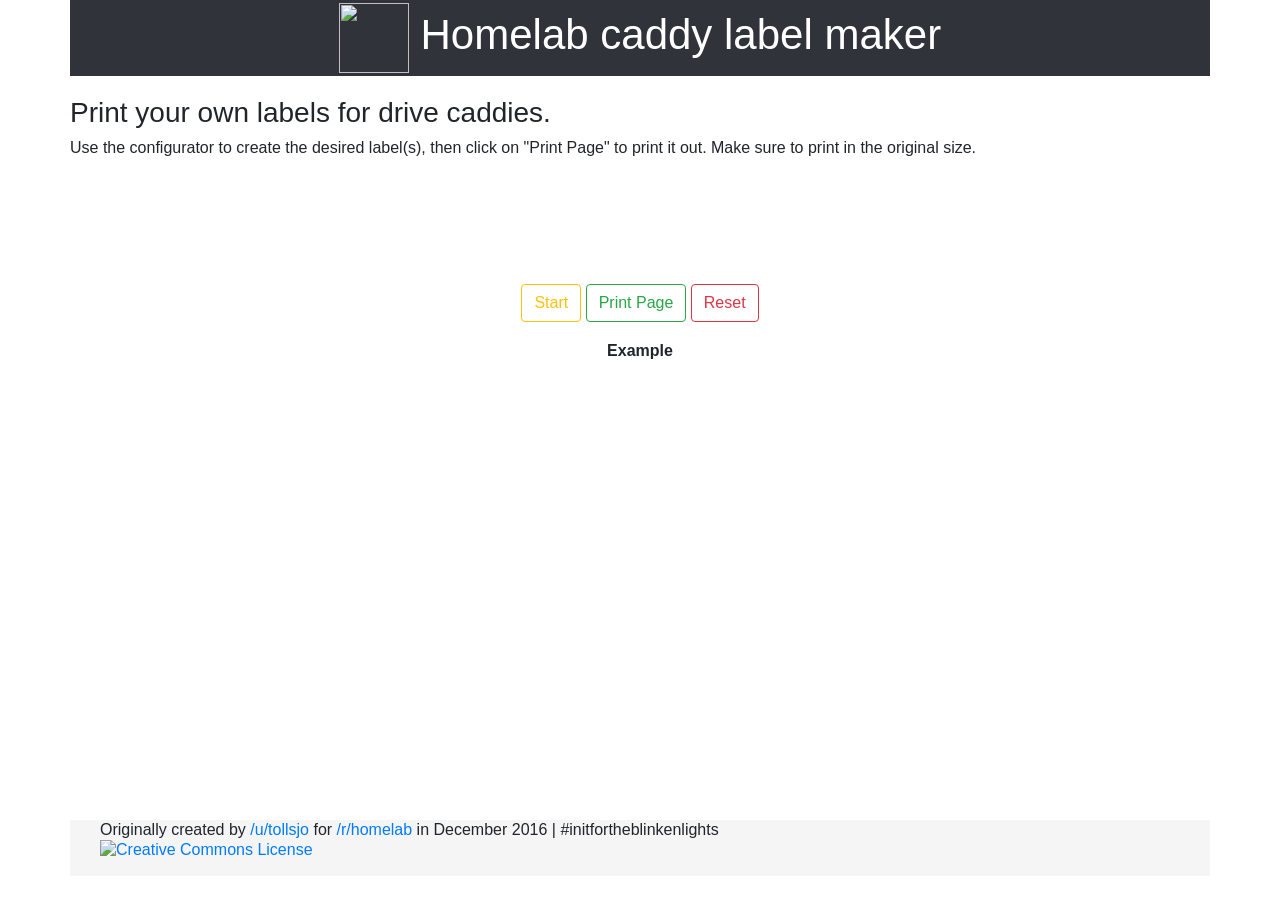
==== index.html @ 79df4bf8 "Merge pull request #1 from ChristophGoth/master Added Supermicro 2.5 / 3.5 caddies" ====
<!doctype html>
<html lang="en">
<head>
  <meta charset="utf-8">
  <meta name="viewport" content="width=device-width, initial-scale=1">
  <title>Homelab caddy label maker</title>
  <!-- 
  Originally created by /u/tollsjo for the /r/homelab community in December 2016
  License: Creative Commons CC BY-SA 4.0
-->
<link rel="stylesheet" href="css/configurator.min.css">
<link rel="stylesheet" href="css/hpLabel.min.css">
<link rel="stylesheet" href="css/hpLabelGen8.min.css">
<link rel="stylesheet" href="css/dellLabel.min.css">
<link rel="stylesheet" href="css/smLabel.min.css">
<link rel="stylesheet" href="css/font-awesome.min.css">
<link rel="stylesheet" href="https://maxcdn.bootstrapcdn.com/bootstrap/4.0.0-alpha.5/css/bootstrap.min.css" integrity="sha384-AysaV+vQoT3kOAXZkl02PThvDr8HYKPZhNT5h/CXfBThSRXQ6jW5DO2ekP5ViFdi" crossorigin="anonymous">

</head>
<body>

<div class="container">
  <div class="row">
  <div id="topContainer">
      <img width="70px" height="70px" vspace="3" src="http://homelablabelmaker.shurilla14.com/reddit_snoo.png"/>
      Homelab caddy label maker
    </div>

    <div id='instruction'>
      <h3>Print your own labels for drive caddies.</h3>
      <p>Use the configurator to create the desired label(s), then click on "Print Page" to print it out. Make sure to print in the original size.</p> 
      <div class="alert alert-info alert-dismissible fade in" role="alert">
        <button type="button" class="close" data-dismiss="alert" aria-label="Close">
          <span aria-hidden="true">&times;</span>
        </button>
        On Chrome after selecting print go to "More Settings" and check "Background Graphics".
      </div>
    </div>

    <div id='mainContainer' class='container'>
      <button type="button" class="btn btn-outline-warning" data-toggle="modal" data-target="#vendorPicker" id="btnStartConfigurator">Start</button>
      <button type="button" class="btn btn-outline-success" id="btnPrintPage">Print Page</button>
      <button type="button" class="btn btn-outline-danger" id="btnRestartApp">Reset</button>

      <br/>
      <br/>

      <div id="exampleContainer">
        <b>Example</b>
        <table id="exampleTable">
          <tbody>
          </tbody>
        </table>
      </div>

      <div id="printOutContainer">
        <b>Print Out</b>
        <table id="printOutTable">
          <tbody>
          </tbody>
        </table>
      </div>
    </div>
  </div>

</div> <!-- END OF THE MAIN CONTAINER -->

<!--footer-->
<footer class="footer">
  <div class="container">
    <div class="row">
    <hr>
      <div class="col-lg-12">
        <div class="col-md-8">
          Originally created by <a href="https://www.reddit.com/user/tollsjo">/u/tollsjo</a> for <a href="https://www.reddit.com/r/homelab/">/r/homelab</a> in December 2016 | #initfortheblinkenlights</div>
        <div class="col-md-4">
          <p class="muted pull-right"><a rel="license" href="http://creativecommons.org/licenses/by-sa/4.0/"><img alt="Creative Commons License" style="border-width:0" src="https://i.creativecommons.org/l/by-sa/4.0/88x31.png" /></a></p>
        </div>
      </div>
    </div>
  </div>
</footer>

<!-- Modal -->
<div class="modal fade" id="vendorPicker" tabindex="-1" role="dialog" aria-labelledby="myModalLabel" aria-hidden="true">
  <div class="modal-dialog" role="document">
    <div class="modal-content">
      <div class="modal-header">
        <button type="button" class="close" data-dismiss="modal" aria-label="Close">
          <span aria-hidden="true">&times;</span>
        </button>
        <center><h3>Choose a Disk Vendor</h3></center>
      </div>
      <div class="modal-body">
        
        <table width='100%' id="vendors" class="ui-widget ui-widget-content">
          <tbody>
            <tr>
              <td width='33%'><img id='hp' src="img/hpe.jpg""/></td>
              <td width='33%'><img id='dell' src="img/dell.png""/></td>
              <td width='33%'><img id='sm' src="img/sm.jpg""/></td>
            </tr>
          </tbody>
        </table>
      </div>
    </div>
  </div>
</div>

<!-- Modal -->
<div class="modal fade" id="configuratorMain" tabindex="-1" role="dialog" aria-labelledby="gridModalLabel" aria-hidden="true">
  <div class="modal-dialog modal-lg" role="document">
    <div class="modal-content">
      <div class="modal-header">
        <button type="button" class="close" data-dismiss="modal" aria-label="Close">
          <span aria-hidden="true">&times;</span>
        </button>
        <center><h3>Disk Configurator</h3></center>
      </div>
      <div class="modal-body">
        <div class="container-fluid configMainRow">
          <div class="row">
            <div class="col-md-4">
              Form Factor:<br/>
              <div id='formFactor' class="btn-group" data-toggle="buttons">
                <label for="SFF" class="btn btn-secondary btn-sm active">
                  <input type="radio" name="formFactor" id="SFF" autocomplete="off" checked/>2.5" (SFF)
                </label>
                <label for="LFF" class="btn btn-secondary btn-sm">
                  <input type="radio" name="formFactor" id="LFF"/>3.5" (LFF)
                </label>
              </div>
            </div>
            <div class="col-md-4">
              Gen:<br/>
              <div id='gen' class="btn-group" data-toggle="buttons">
                <label for="gen5" class="btn btn-secondary btn-sm active">
                  <input type="radio" name="gen" id="gen5" autocomplete="off" checked/>5/6/7
                </label>
                <label for="gen8" class="btn btn-secondary btn-sm">
                  <input type="radio" name="gen" id="gen8"/>8/9
                </label>
              </div>
            </div>
            <div class="col-md-4">
              Interface Type:<br/>
              <div id='interfaceType' class="btn-group" data-toggle="buttons">
                <label for="dualPort" class="btn btn-secondary btn-sm">
                  <input type="radio" name="interfaceType" id="dualPort">Dual Port
                </label>
                <label for="singlePort" class="btn btn-secondary btn-sm active">
                  <input type="radio" name="interfaceType" id="singlePort" checked>Single Port
                </label>
              </div>
            </div>
          </div>
          <div class="row">
            <div class="col-md-6">
              Interface Speed:<br/>
              <div id='interfaceSpeed' class="btn-group" data-toggle="buttons">
                <label for="SATA1" role='button' class="btn btn-secondary btn-sm">
                  <input type="radio" name="interfaceSpeed" id="SATA1">1.5 Gb
                </label>
                <label for="SATA2/SAS" class="btn btn-secondary btn-sm">
                  <input type="radio" name="interfaceSpeed" id="SATA2/SAS">3 Gb
                </label>
                <label for="SATA3/SAS2" class="btn btn-secondary btn-sm active">
                  <input type="radio" name="interfaceSpeed" id="SATA3/SAS2" checked>6 Gb
                </label>
                <label for="SAS3" class="btn btn-secondary btn-sm disabled" style="pointer-events: none;">
                  <input type="radio" name="interfaceSpeed" id="SAS3">12 Gb
                </label>
                <label for="SAS4" class="btn btn-secondary btn-sm disabled" style="pointer-events: none;">
                  <input type="radio" name="interfaceSpeed" id="SAS4">22.5 Gb
                </label>
              </div>
            </div>
            <div class="col-md-6">
              Disk Speed:<br/>
              <div id='diskSpeed' class="btn-group" data-toggle="buttons">          
                <label for="5.4K" class="btn btn-secondary btn-sm">
                  <input type="radio" name="diskSpeed" id="5.4K">5.4K
                </label>
                <label for="7.2K" class="btn btn-secondary btn-sm active">
                  <input type="radio" name="diskSpeed" id="7.2K" checked>7.2K
                </label>
                <label for="10K" class="btn btn-secondary btn-sm">
                  <input type="radio" name="diskSpeed" id="10K">10K
                </label>
                <label for="15K" class="btn btn-secondary btn-sm">
                  <input type="radio" name="diskSpeed" id="15K">15K
                </label>
				<label for="SSD" class="btn btn-secondary btn-sm">
                  <input type="radio" name="diskSpeed" id="SSD">SSD
                </label>
              </div>
            </div>
          </div>
          <div class="row">
            <div class="col-md-12">
              Disk Type:<br/>
              <div id='diskType' class="btn-group" data-toggle="buttons">
                <label for="SAS" class="btn btn-secondary btn-sm">
                  <input type="radio" name="diskType" id="SAS">SAS
                </label>
                <label for="SATA" class="btn btn-secondary btn-sm active">
                  <input type="radio" name="diskType" id="SATA" checked>SATA
                </label>
                <label for="SSD" class="btn btn-secondary btn-sm">
                  <input type="radio" name="diskType" id="SSD">SSD
                </label>
                <label for="SASMDL" class="btn btn-secondary btn-sm">
                  <input type="radio" name="diskType" id="SASMDL">SAS MDL
                </label>
                <label for="SATAMDL" class="btn btn-secondary btn-sm">
                  <input type="radio" name="diskType" id="SATAMDL">SATA MDL
                </label>
                <label for="FC" class="btn btn-secondary btn-sm">
                  <input type="radio" name="diskType" id="FC">Fibre Channel
                </label>
                <label for="SSNW" class="btn btn-secondary btn-sm">
                  <input type="radio" name="diskType" id="SSNW">SSD SSNW
                </label>
              </div>
            </div>
          </div>
          <div class="row">
            <div class="col-md-12">
              <form data-toggle="validator" class="form-inline">
                <div class="form-group has-feedback">
                  <label for="capacity">Capacity</label><br/>
                  <div class="input-group">
                    <input class="form-control" type="text" pattern="^[0-9\.]{1,5} .?B$" maxlength="8" placeholder="1 TB" id="capacity" required>
                  </div>
                </div>
                <div class="form-group has-feedback">
                  <label for="serial">Serial/Part#</label><br/>
                  <div class="input-group">
                    <input class="form-control" type="text" pattern="^[_\s\-A-z0-9]{1,}$" maxlength="18" placeholder="SPARE 123456-789" id="serial" required>
                  </div>
                </div>
                <div class="form-group has-feedback">
                  <label for="multiplier">How many disks?</label><br/>
                  <div class="input-group">
                    <input class="form-control" type="text" pattern="^[0-9]{1,5}$" maxlength="5" placeholder="Optional" id="multiplier">
                  </div>
                </div>
              </form>
            </div>
          </div>
          <div class="row">
            <div class="col-md-12">
              <div>
                <div class="pull-left switch-label">Add More</div>
                <div id='addMoreContainer' class="material-switch pull-left">
                  <input id="addMore" type="checkbox">
                  <label for="addMore" class="label-warning"></label>
                </div>
              </div>
            </div>
          </div>
        </div>
      </div> 
      <div class="modal-footer">
        <button type="button" id='addNewDisk' class="btn btn-outline-success btn-sm">Add Disk(s)</button>
      </div>
    </div>
  </div>
</div>

<script src="https://code.jquery.com/jquery-1.12.4.js"></script>
<script src="https://cdnjs.cloudflare.com/ajax/libs/tether/1.4.0/js/tether.min.js"></script>
<script src="https://maxcdn.bootstrapcdn.com/bootstrap/4.0.0-alpha.5/js/bootstrap.min.js" integrity="sha384-BLiI7JTZm+JWlgKa0M0kGRpJbF2J8q+qreVrKBC47e3K6BW78kGLrCkeRX6I9RoK" crossorigin="anonymous"></script>
<script src="https://cdnjs.cloudflare.com/ajax/libs/1000hz-bootstrap-validator/0.11.8/validator.js"></script>
<script src="js/configurator.min.js"></script>

</body>
</html>
---- css/configurator.min.css ----
html{position:relative;min-height:100%}body{margin-bottom:80px;font-family:Lato,arial,sans-serif;font-size:10pt;line-height:1.2!important}.footer{position:absolute;bottom:0;width:100%;height:80px}.footer .row{background-color:#f5f5f5}.container{width:auto;max-width:680px;padding:0 15px}.container .text-muted{margin:20px 0}div#mainContainer{margin-top:50px;margin-bottom:2cm;text-align:center;width:100%;height:100%}div#mainContainer table{margin:0 auto;border:none;border-collapse:collapse}div#mainContainer table tr:not(:last-child){border-bottom:1px solid #c5c5c5}div#mainContainer table td{width:2.3cm;text-align:center;vertical-align:middle}div#mainContainer table .dell,div#mainContainer table .dell2,div#mainContainer table .hp,div#mainContainer table .sm{padding:0;margin:5px 0}.configMainRow div.row div,.configMainRow div.row ul{text-align:center;display:inline-block;margin-bottom:10px}.switch-label{position:relative;right:15px;top:-3px}.material-switch>input[type=checkbox]{display:none}.material-switch>label{cursor:pointer;height:0;position:relative;width:40px}.material-switch>label::before{background:#000;box-shadow:inset 0 0 10px rgba(0,0,0,.5);border-radius:8px;content:'';height:16px;margin-top:-8px;position:absolute;opacity:.3;transition:all .4s ease-in-out;width:40px;right:0}.material-switch>label::after{background:#fff;border-radius:16px;box-shadow:0 0 5px rgba(0,0,0,.3);content:'';height:24px;left:-4px;margin-top:-8px;position:absolute;top:-4px;transition:all .3s ease-in-out;width:24px}.material-switch>input[type=checkbox]:checked label::before{background:inherit;opacity:.5}.material-switch>input[type=checkbox]:checked label::after{background:inherit;left:20px}.label-primary{background-color:#428bca}.label-danger{background-color:#d9534f}.label-info{background-color:#5bc0de}.label-warning{background-color:#f0ad4e}.label-success{background-color:#5cb85c}@media screen{.btn.disabled,.btn:disabled{opacity:.4!important}}@media screen and (min-width:700px){#configuratorMain .modal-dialog{width:650px}}#topContainer{width:100%;margin:0 0 20px;padding:0;background-color:#30333a;top:0;left:0;color:#fff;font-family:Lato,arial,sans-serif;font-size:42px;text-align:center}table#vendors img{width:180px}table#vendors td{width:33%;text-align:center}table#vendors img{cursor:pointer}
---- css/smLabel.min.css ----
div.sm{display:inline-block}div.sm.SFF{width:1.3cm;height:.4cm;background:#e0e0e0}div.sm.LFF{width:2.8cm;height:.5cm;background:#e0e0e0}div.sm div.interface{vertical-align:middle;text-align:center;font-weight:700;color:#000;font-family:Arial,'Helvetica Neue',Helvetica,sans-serif}div.sm.LFF div.interface{font-size:14px}div.sm.SFF div.interface{font-size:7px}
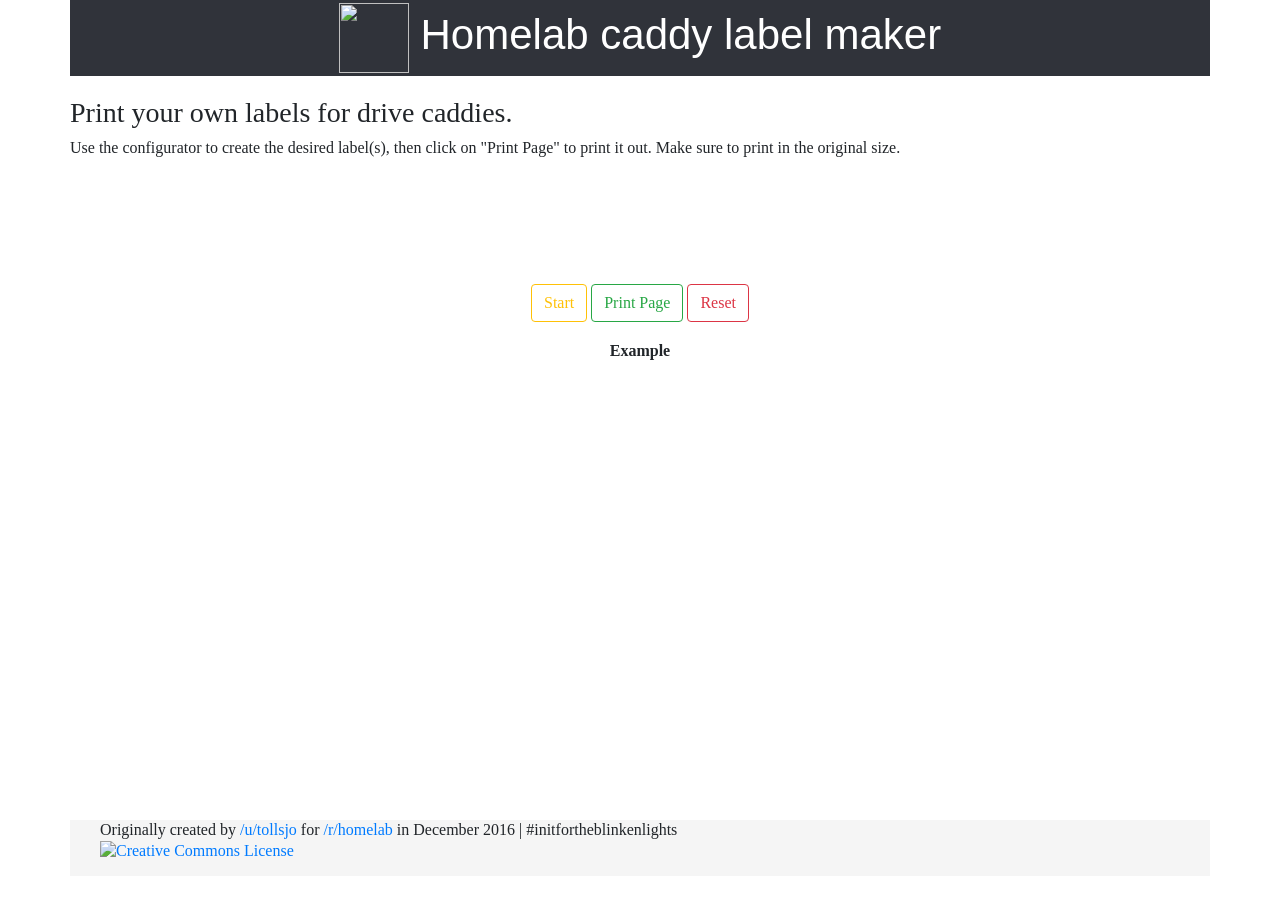
==== commit 6277370d: "add HPE Font" ====
--- a/index.html
+++ b/index.html
@@ -13,12 +13,16 @@
 <link rel="stylesheet" href="css/hpLabelGen8.min.css">
 <link rel="stylesheet" href="css/dellLabel.min.css">
 <link rel="stylesheet" href="css/smLabel.min.css">
-<link rel="stylesheet" href="css/font-awesome.min.css">
+<link rel="stylesheet" href="css/hpe-hfws-fontface-core.css">
 <link rel="stylesheet" href="https://maxcdn.bootstrapcdn.com/bootstrap/4.0.0-alpha.5/css/bootstrap.min.css" integrity="sha384-AysaV+vQoT3kOAXZkl02PThvDr8HYKPZhNT5h/CXfBThSRXQ6jW5DO2ekP5ViFdi" crossorigin="anonymous">
 
 </head>
 <body>
-
+  <style>
+    body, h1, h2, h3, h4, h5, h6, p, span, footer {
+      font-family: 'HPEMetricSemiBold'!important;
+    }
+  </style>
 <div class="container">
   <div class="row">
   <div id="topContainer">
--- a/css/hpLabelGen8.min.css
+++ b/css/hpLabelGen8.min.css
@@ -0,0 +1,87 @@
+div.hpGen8 {
+    display: inline-block;
+    margin-top: .1cm;
+    margin-bottom: .1cm
+}
+
+div.hpGen8.SFF {
+    width: .9cm;
+    height: 1.2cm;
+    background: black;
+    -webkit-clip-path: polygon(0% 0%, 80% 0%, 100% 20%, 100% 80%, 80% 100%, 0% 100%);
+    clip-path: polygon(0% 0%, 80% 0%, 100% 20%, 100% 80%, 80% 100%, 0% 100%)
+}
+
+div.hpGen8.LFF {
+    width: 1.4cm;
+    height: 1.7cm;
+    background: black;
+    -webkit-clip-path: polygon(0% 0%, 80% 0%, 100% 20%, 100% 80%, 80% 100%, 0% 100%);
+    clip-path: polygon(0% 0%, 80% 0%, 100% 20%, 100% 80%, 80% 100%, 0% 100%)
+}
+
+div.hpGen8 .speed {
+    vertical-align: center;
+    margin-top: 5%;
+    margin-bottom: 0;
+    text-align: center;
+    color: white;
+    font-family: 'HPEMetricSemiBold'
+}
+
+div.hpGen8 .interface {
+    vertical-align: center;
+    text-align: center;
+    margin-top: 2%;
+    margin-bottom: -6%;
+    color: white;
+    font-family: 'HPEMetricSemiBold';
+    font-size: 10px;
+    font-weight: 700
+}
+
+div.hpGen8 .capacity {
+    vertical-align: center;
+    text-align: center;
+    margin-top: -6%;
+    margin-bottom: 0;
+    color: white;
+    font-family: 'HPEMetricSemiBold'
+}
+
+div.hpGen8 .serial {
+    margin-left: 6%;
+    vertical-align: center;
+    margin-top: 3%;
+    text-align: left;
+    color: white;
+    font-family: 'HPEMetricSemiBold'
+}
+
+div.hpGen8 .divider {
+    margin-left: 10%;
+    margin-top: 0;
+    margin-bottom: 0;
+    margin-right: 10%;
+    height: 2%;
+    background-color: white
+}
+
+div.hpGen8.LFF div.capacity,
+div.hpGen8.LFF div.speed,
+div.hpGen8.LFF div.serial {
+    font-size: 12px;
+    font-weight: 700
+}
+
+div.hpGen8.LFF div.interface {
+    font-size: 14px
+}
+
+div.hpGen8.SFF div.capacity,
+div.hpGen8.SFF div.speed,
+div.hpGen8.SFF div.serial {
+    vertical-align: super;
+    font-size: 8px;
+    font-weight: 700
+}
--- a/css/hpe-hfws-fontface-core.css
+++ b/css/hpe-hfws-fontface-core.css
@@ -0,0 +1,109 @@
+/* Original fonts used by first version 4 HFWS - TODO: 1. migrate to use new binaries from hpe.com template 2. css/js files to new names as in AEM/hpe.com template 3. check and remove below lines */
+@font-face{font-family:MetricReg;src:url(https://h50007.www5.hpe.com/hfws-static/fonts/metric-hpe/MetricHPE-Web-Regular.woff) format("woff")}
+@font-face{font-family:MetricBold;src:url(https://h50007.www5.hpe.com/hfws-static/fonts/metric-hpe/MetricHPE-Web-Bold.woff) format("woff");font-weight:700}
+@font-face{font-family:MetricSemibold;src:url(https://h50007.www5.hpe.com/hfws-static/fonts/metric-hpe/MetricHPE-Web-Semibold.woff) format("woff");font-weight:600}
+@font-face{font-family:MetricLight;src:url(https://h50007.www5.hpe.com/hfws-static/fonts/metric-hpe/MetricHPE-Web-Light.woff) format("woff");font-weight:100}
+
+/* Japanese custom font: */
+@font-face{font-family:AxisProN-Regular;src:url(https://h50007.www5.hpe.com/hfws-static/fonts/axispro/AxisProN-Regular.woff2) format('woff2');font-weight:400;}
+/* Russian custom font: */
+@font-face{font-family:'Arial Narrow';src:local('Arial Narrow'),url(https://h50007.www5.hpe.com/hfws-static/fonts/arial-narrow/ArialNarrow.woff2) format('woff2'), url(https://h50007.www5.hpe.com/hfws-static/fonts/arial-narrow/ArialNarrow.woff) format('woff');font-weight:400;font-style:normal;font-stretch:condensed;}
+@font-face{font-family:'Arial Narrow Bold';src:local('Arial Narrow Bold'),local('ArialNarrow-Bold'),url(https://h50007.www5.hpe.com/hfws-static/fonts/arial-narrow/ArialNarrow-Bold.woff2) format('woff2'),url(https://h50007.www5.hpe.com/hfws-static/fonts/arial-narrow/ArialNarrow-Bold.woff) format('woff');font-weight:700;font-style:normal;font-stretch:condensed}
+/* Korean  custom font: */
+@font-face{font-family:'YDGothic-120 Pro';src:url(https://h50007.www5.hpe.com/hfws-static/fonts/yd-gothic/YDGothic-120Pro.eot);src:url(https://h50007.www5.hpe.com/hfws-static/fonts/yd-gothic/YDGothic-120Pro.woff) format('woff')}
+@font-face{font-family:'YDGothic-140 Pro';src:url(https://h50007.www5.hpe.com/hfws-static/fonts/yd-gothic/YDGothic-140Pro.eot);src:url(https://h50007.www5.hpe.com/hfws-static/fonts/yd-gothic/YDGothic-140Pro.woff) format('woff')}
+@font-face{font-family:'YDGothic-140 Pro';src:url(https://h50007.www5.hpe.com/hfws-static/fonts/yd-gothic/YDGothic-160Pro.eot);src:url(https://h50007.www5.hpe.com/hfws-static/fonts/yd-gothic/YDGothic-160Pro.woff) format('woff')}
+
+/* Fonts for hpe.com template */
+@font-face {
+    font-family: 'Metric Light';
+    src: url(https://h50007.www5.hpe.com/hfws-static/fonts/metric-hpe/Metric-Light.woff2) format('woff2'), url(https://h50007.www5.hpe.com/hfws-static/fonts/metric-hpe/Metric-Light.woff) format('woff');
+    font-weight: 400;
+    font-style: normal;
+    font-stretch: normal
+}
+
+@font-face {
+    font-family: 'Metric Regular';
+    src: url(https://h50007.www5.hpe.com/hfws-static/fonts/metric-hpe/Metric-Regular.woff2) format('woff2'), url(https://h50007.www5.hpe.com/hfws-static/fonts/metric-hpe/Metric-Regular.woff) format('woff');
+    font-weight: 400;
+    font-style: normal;
+    font-stretch: normal
+}
+
+@font-face {
+    font-family: 'Metric Medium';
+    src: url(https://h50007.www5.hpe.com/hfws-static/fonts/metric-hpe/Metric-Medium.woff2) format('woff2'), url(https://h50007.www5.hpe.com/hfws-static/fonts/metric-hpe/Metric-Medium.woff) format('woff');
+    font-weight: 400;
+    font-style: normal;
+    font-stretch: normal
+}
+
+@font-face {
+    font-family: 'Metric Semibold';
+    src: url(https://h50007.www5.hpe.com/hfws-static/fonts/metric-hpe/Metric-Semibold.woff2) format('woff2'), url(https://h50007.www5.hpe.com/hfws-static/fonts/metric-hpe/Metric-Semibold.woff) format('woff');
+    font-weight: 400;
+    font-style: normal;
+    font-stretch: normal
+}
+
+@font-face {
+    font-family: 'MetricHPE Black';
+    src: url(https://h50007.www5.hpe.com/hfws-static/fonts/metric-hpe/MetricHPE-Web-Black.woff2) format('woff2'), url(https://h50007.www5.hpe.com/hfws-static/fonts/metric-hpe/MetricHPE-Web-Black.woff) format('woff');
+    font-weight: 400;
+    font-style: normal;
+    font-stretch: normal
+}
+
+@font-face {
+    font-family: 'Simple Light';
+    src: url(https://h50007.www5.hpe.com/hfws-static/fonts/simple-hpe/lineto-simple-pro-light.woff2) format('woff2'), url(https://h50007.www5.hpe.com/hfws-static/fonts/simple-hpe/lineto-simple-pro-light.woff) format('woff'), url(https://h50007.www5.hpe.com/hfws-static/fonts/simple-hpe/lineto-simple-pro-light.ttf) format('truetype');
+    font-style: normal;
+    font-weight: 400
+}
+
+@font-face {
+    font-family: 'Simple Regular';
+    src: url(https://h50007.www5.hpe.com/hfws-static/fonts/simple-hpe/lineto-simple-pro-regular.woff2) format('woff2'), url(https://h50007.www5.hpe.com/hfws-static/fonts/simple-hpe/lineto-simple-pro-regular.woff) format('woff'), url(https://h50007.www5.hpe.com/hfws-static/fonts/simple-hpe/lineto-simple-pro-regular.ttf) format('truetype');
+    font-style: normal;
+    font-weight: 400
+}
+
+@font-face {
+    font-family: 'Simple Bold';
+    src: url(https://h50007.www5.hpe.com/hfws-static/fonts/simple-hpe/lineto-simple-pro-bold.woff2) format('woff2'), url(https://h50007.www5.hpe.com/hfws-static/fonts/simple-hpe/lineto-simple-pro-bold.woff) format('woff'), url(https://h50007.www5.hpe.com/hfws-static/fonts/simple-hpe/lineto-simple-pro-bold.ttf) format('truetype');
+    font-style: normal;
+    font-weight: 400
+}
+
+@font-face {
+    font-family: hpe-glyphicons;
+    src: url(https://h50007.www5.hpe.com/hfws-static/fonts/glyphicons-hpe/hpe-glyphicons.woff2) format("woff2"), url(https://h50007.www5.hpe.com/hfws-static/fonts/glyphicons-hpe/hpe-glyphicons.woff) format("woff"), url(https://h50007.www5.hpe.com/hfws-static/fonts/glyphicons-hpe/hpe-glyphicons.ttf) format("truetype"), url(https://h50007.www5.hpe.com/hfws-static/fonts/glyphicons-hpe/hpe-glyphicons.svg#hpe-glyphicons) format("svg");
+    font-weight: 400;
+    font-style: normal
+}
+
+/* Definitions of legacy CaaS font names to provide backwards compatibility for pages using them. Those font names use the same binaries as above */
+@font-face {
+    font-family: 'HPEMetricRegular';
+    src: url(https://h50007.www5.hpe.com/hfws-static/fonts/metric-hpe/Metric-Regular.woff2) format('woff2'), url(https://h50007.www5.hpe.com/hfws-static/fonts/metric-hpe/Metric-Regular.woff) format('woff');
+    font-weight: normal;
+    font-style: normal;
+    font-stretch: normal
+}
+
+@font-face {
+    font-family: 'HPEMetricLight';
+    src: url(https://h50007.www5.hpe.com/hfws-static/fonts/metric-hpe/Metric-Light.woff2) format('woff2'), url(https://h50007.www5.hpe.com/hfws-static/fonts/metric-hpe/Metric-Light.woff) format('woff');
+    font-weight: 400;
+    font-style: normal;
+    font-stretch: normal
+}
+
+@font-face {
+    font-family: 'HPEMetricSemiBold';
+    src: url(https://h50007.www5.hpe.com/hfws-static/fonts/metric-hpe/Metric-Semibold.woff2) format('woff2'), url(https://h50007.www5.hpe.com/hfws-static/fonts/metric-hpe/Metric-Semibold.woff) format('woff');
+    font-weight: 400;
+    font-style: normal;
+    font-stretch: normal
+}
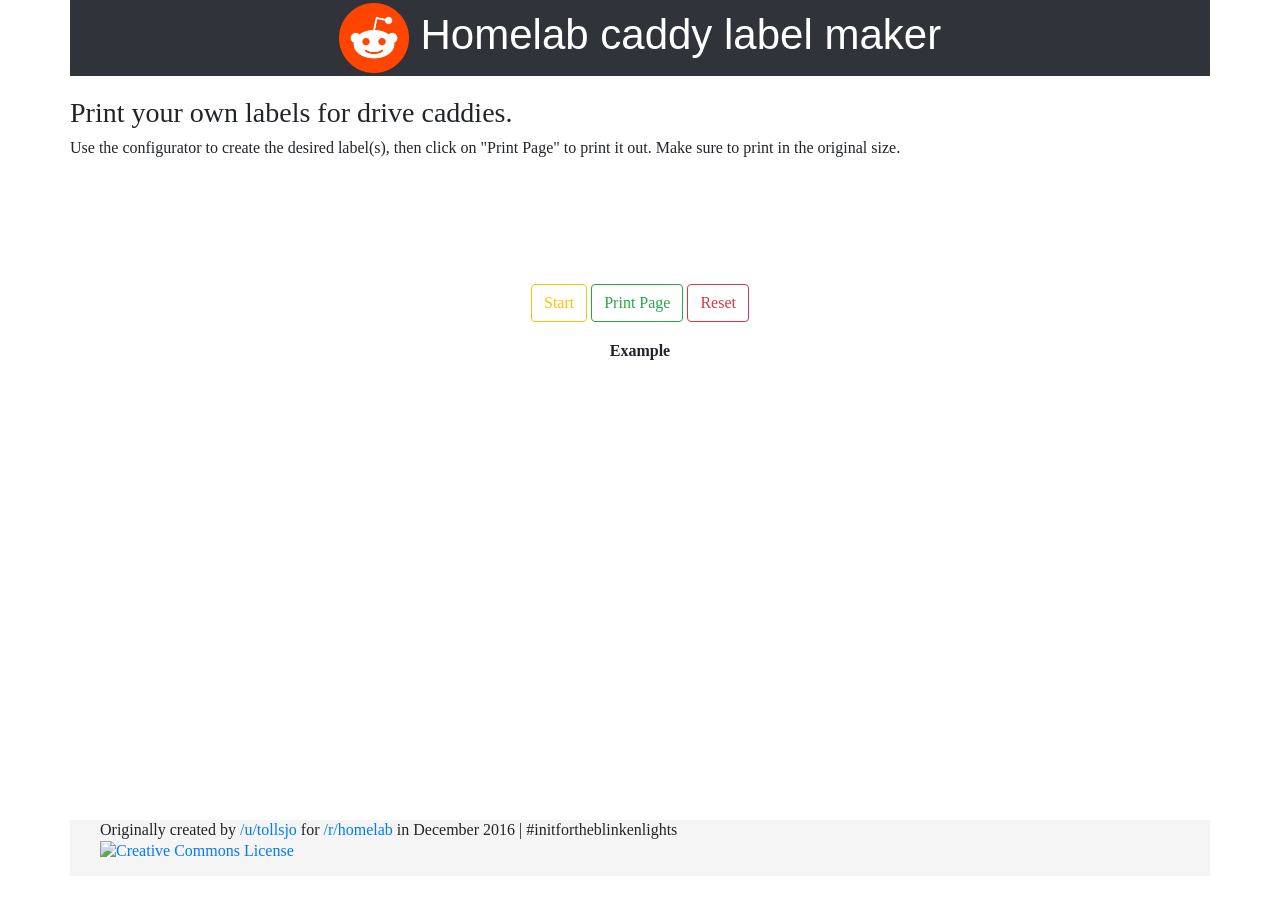
==== commit ab3fd7fa: "Updated README.md, added a favicon.ico" ====
--- a/index.html
+++ b/index.html
@@ -26,7 +26,7 @@
 <div class="container">
   <div class="row">
   <div id="topContainer">
-      <img width="70px" height="70px" vspace="3" src="http://homelablabelmaker.shurilla14.com/reddit_snoo.png"/>
+      <img width="70px" height="70px" vspace="3" src="img/reddit_snoo.png"/>
       Homelab caddy label maker
     </div>
 
